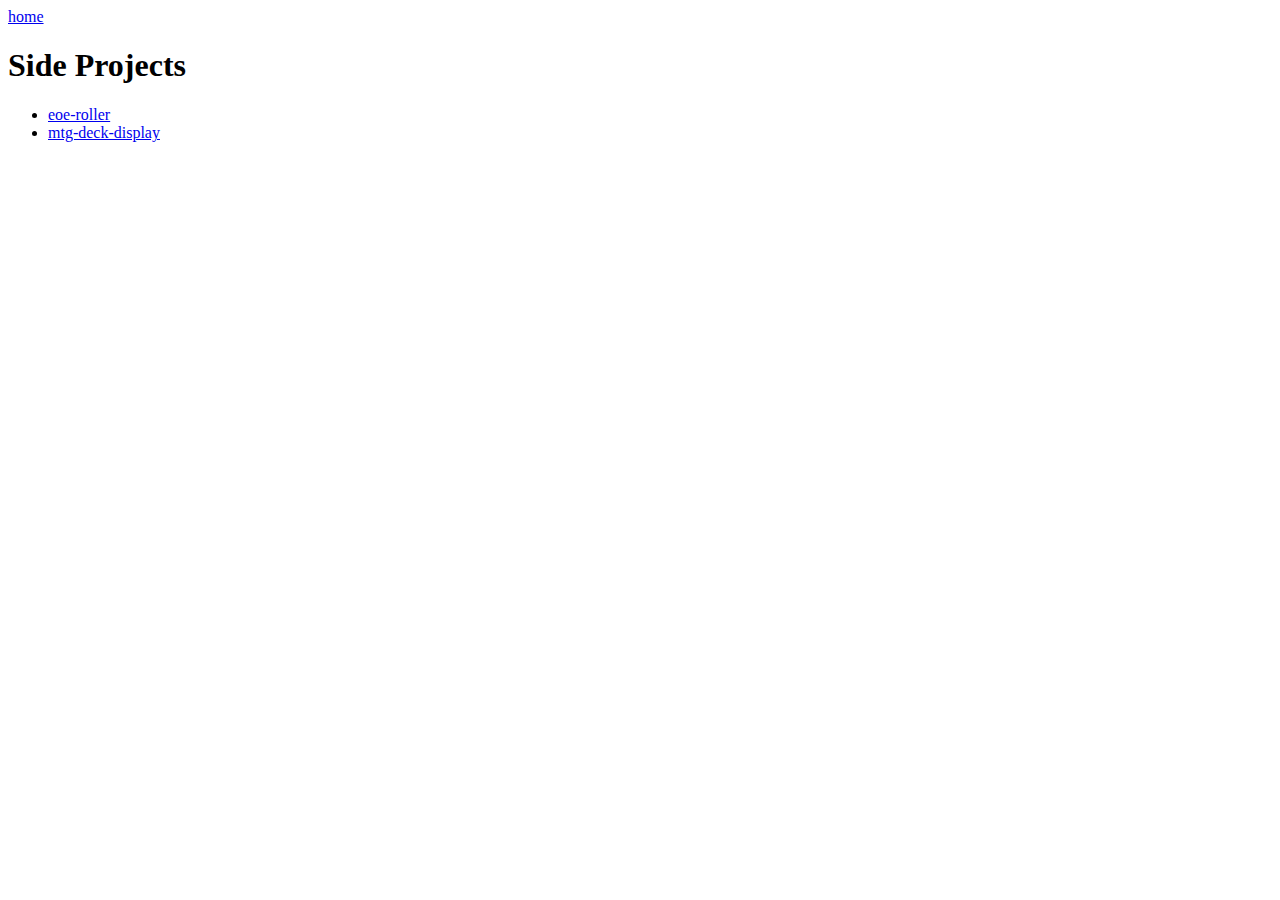
==== index.html @ a975c149 "added readmes to sub projects; added index.html" ====
<!DOCTYPE html>
<html>
<head>
	<meta charset="UTF-8">
	<meta name="viewport" content="width=device-width,initial-scale=1">
	<title>amuse-bouche | andy wong</title>
</head>
<body>
	<a href="/">home</a>
	<br>
	<h1>Side Projects</h1>
	<ul>
		<li><a href="/eoe-roller">eoe-roller</a></li>
		<li><a href="/mtg-deck-display">mtg-deck-display</a></li>
	</ul>
</body>
</html>
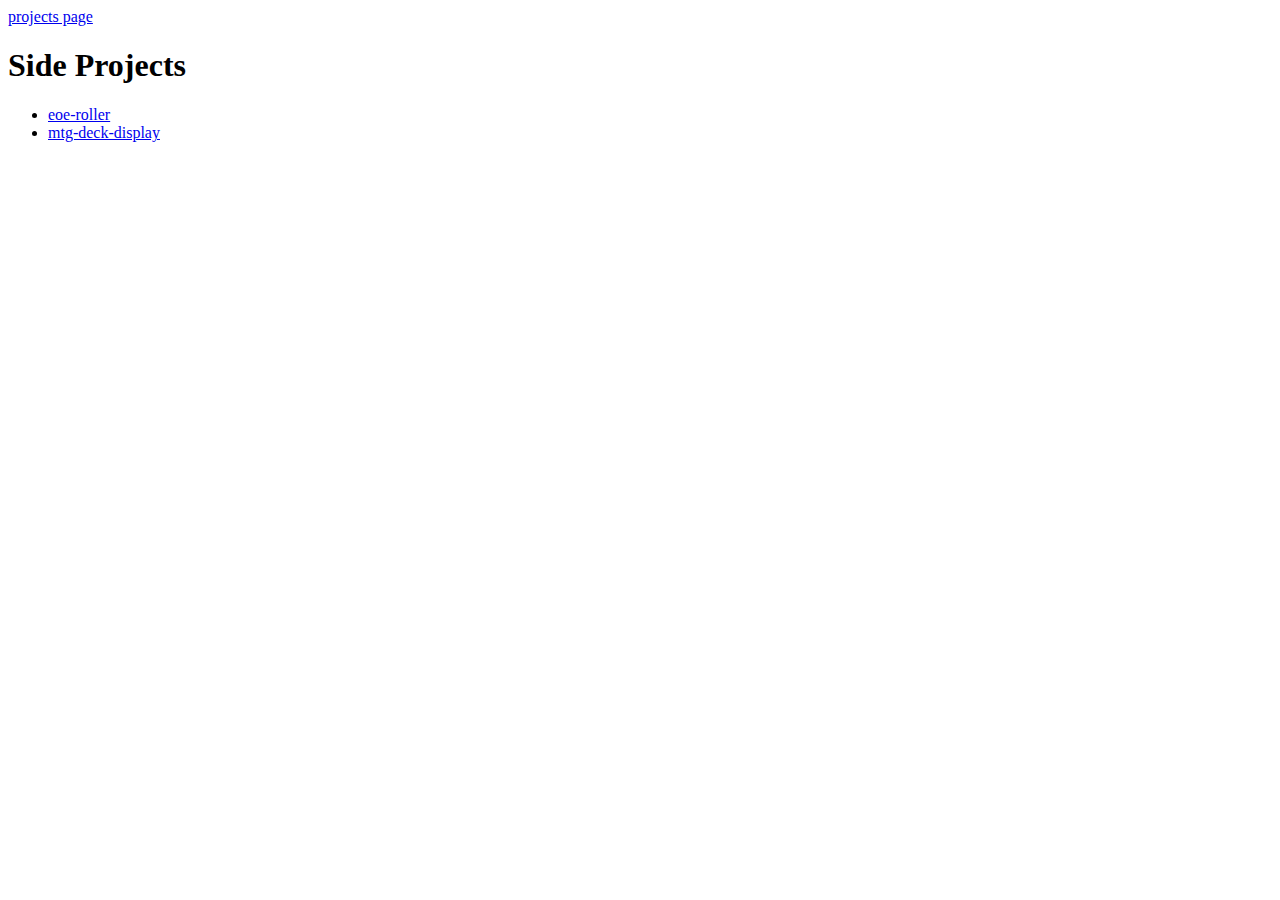
==== commit f9a71990: "link to projects instead of home from index.html" ====
--- a/index.html
+++ b/index.html
@@ -6,12 +6,12 @@
 	<title>amuse-bouche | andy wong</title>
 </head>
 <body>
-	<a href="/">home</a>
+	<a href="/projects">projects page</a>
 	<br>
 	<h1>Side Projects</h1>
 	<ul>
-		<li><a href="/eoe-roller">eoe-roller</a></li>
-		<li><a href="/mtg-deck-display">mtg-deck-display</a></li>
+		<li><a href="/amuse-bouche/eoe-roller">eoe-roller</a></li>
+		<li><a href="/amuse-bouche/mtg-deck-display">mtg-deck-display</a></li>
 	</ul>
 </body>
 </html>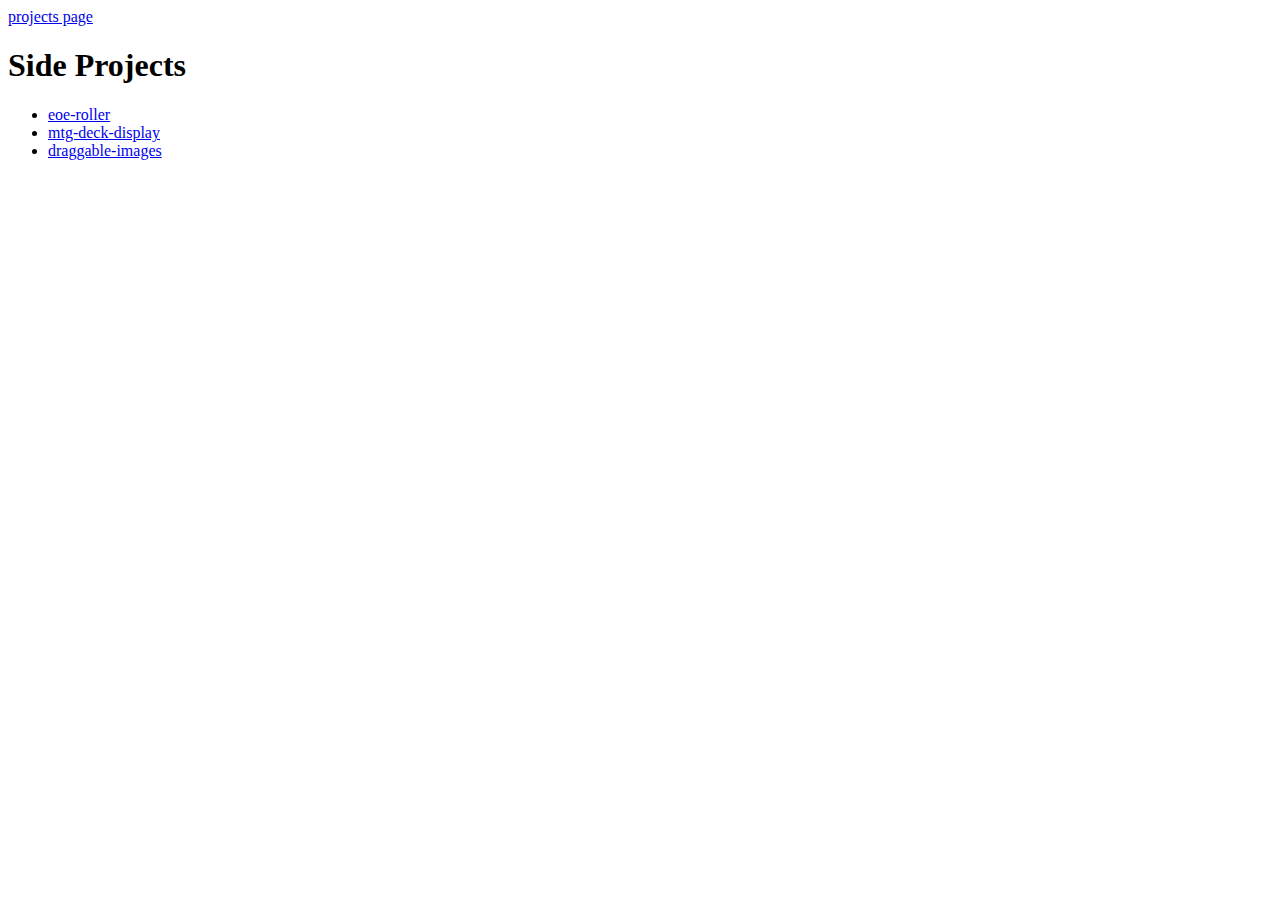
==== commit eb89a161: "setup draggable-images" ====
--- a/index.html
+++ b/index.html
@@ -12,6 +12,7 @@
 	<ul>
 		<li><a href="/amuse-bouche/eoe-roller">eoe-roller</a></li>
 		<li><a href="/amuse-bouche/mtg-deck-display">mtg-deck-display</a></li>
+		<li><a href="/amuse-bouche/draggable-images">draggable-images</a></li>
 	</ul>
 </body>
 </html>